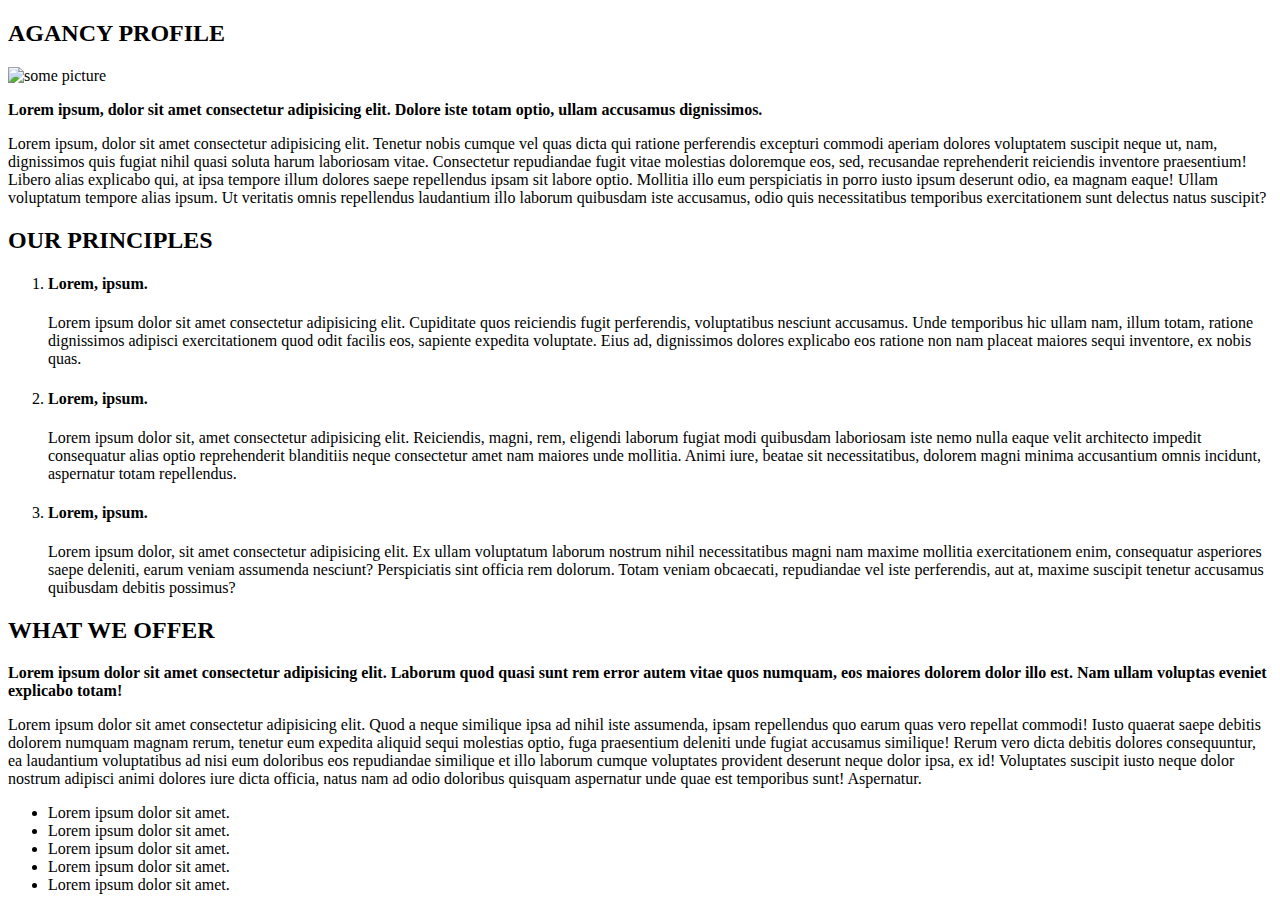
==== module-01/index.html @ f7d11a8b "added first homework" ====
<!DOCTYPE html>
<html lang="zxx">

<head>
  <meta charset="UTF-8">
  <meta name="viewport" content="width=device-width, initial-scale=1.0">
  <meta http-equiv="X-UA-Compatible" content="ie=edge">
  <title>Document</title>
</head>

<body>
  <div>
    <h2>AGANCY PROFILE</h2>
    <img src="http://lorempixel.com/400/200/" alt="some picture">
    <p>
      <b>Lorem ipsum, dolor sit amet consectetur adipisicing elit. Dolore iste totam optio, ullam accusamus dignissimos.</b>
    </p>
    <p>Lorem ipsum, dolor sit amet consectetur adipisicing elit. Tenetur nobis cumque vel quas dicta qui ratione perferendis
      excepturi commodi aperiam dolores voluptatem suscipit neque ut, nam, dignissimos quis fugiat nihil quasi soluta harum
      laboriosam vitae. Consectetur repudiandae fugit vitae molestias doloremque eos, sed, recusandae reprehenderit reiciendis
      inventore praesentium! Libero alias explicabo qui, at ipsa tempore illum dolores saepe repellendus ipsam sit labore
      optio. Mollitia illo eum perspiciatis in porro iusto ipsum deserunt odio, ea magnam eaque! Ullam voluptatum tempore
      alias ipsum. Ut veritatis omnis repellendus laudantium illo laborum quibusdam iste accusamus, odio quis necessitatibus
      temporibus exercitationem sunt delectus natus suscipit?</p>
  </div>
  <div>
    <h2>OUR PRINCIPLES</h2>
    <ol>
      <li>
        <h4>Lorem, ipsum.</h4>
        <p>Lorem ipsum dolor sit amet consectetur adipisicing elit. Cupiditate quos reiciendis fugit perferendis, voluptatibus
          nesciunt accusamus. Unde temporibus hic ullam nam, illum totam, ratione dignissimos adipisci exercitationem quod
          odit facilis eos, sapiente expedita voluptate. Eius ad, dignissimos dolores explicabo eos ratione non nam placeat
          maiores sequi inventore, ex nobis quas.</p>
      </li>
      <li>
        <h4>Lorem, ipsum.</h4>
        <p>Lorem ipsum dolor sit, amet consectetur adipisicing elit. Reiciendis, magni, rem, eligendi laborum fugiat modi quibusdam
          laboriosam iste nemo nulla eaque velit architecto impedit consequatur alias optio reprehenderit blanditiis neque
          consectetur amet nam maiores unde mollitia. Animi iure, beatae sit necessitatibus, dolorem magni minima accusantium
          omnis incidunt, aspernatur totam repellendus.</p>
      </li>
      <li>
        <h4>Lorem, ipsum.</h4>
        <p>Lorem ipsum dolor, sit amet consectetur adipisicing elit. Ex ullam voluptatum laborum nostrum nihil necessitatibus
          magni nam maxime mollitia exercitationem enim, consequatur asperiores saepe deleniti, earum veniam assumenda nesciunt?
          Perspiciatis sint officia rem dolorum. Totam veniam obcaecati, repudiandae vel iste perferendis, aut at, maxime
          suscipit tenetur accusamus quibusdam debitis possimus?</p>
      </li>
    </ol>
  </div>
  <div>
    <h2>WHAT WE OFFER</h2>
    <p>
      <b>Lorem ipsum dolor sit amet consectetur adipisicing elit. Laborum quod quasi sunt rem error autem vitae quos numquam,
        eos maiores dolorem dolor illo est. Nam ullam voluptas eveniet explicabo totam!</b>
    </p>
    <p>Lorem ipsum dolor sit amet consectetur adipisicing elit. Quod a neque similique ipsa ad nihil iste assumenda, ipsam repellendus
      quo earum quas vero repellat commodi! Iusto quaerat saepe debitis dolorem numquam magnam rerum, tenetur eum expedita
      aliquid sequi molestias optio, fuga praesentium deleniti unde fugiat accusamus similique! Rerum vero dicta debitis
      dolores consequuntur, ea laudantium voluptatibus ad nisi eum doloribus eos repudiandae similique et illo laborum cumque
      voluptates provident deserunt neque dolor ipsa, ex id! Voluptates suscipit iusto neque dolor nostrum adipisci animi
      dolores iure dicta officia, natus nam ad odio doloribus quisquam aspernatur unde quae est temporibus sunt! Aspernatur.</p>
    <ul>
      <li>Lorem ipsum dolor sit amet.</li>
      <li>Lorem ipsum dolor sit amet.</li>
      <li>Lorem ipsum dolor sit amet.</li>
      <li>Lorem ipsum dolor sit amet.</li>
      <li>Lorem ipsum dolor sit amet.</li>
    </ul>
  </div>
</body>

</html>
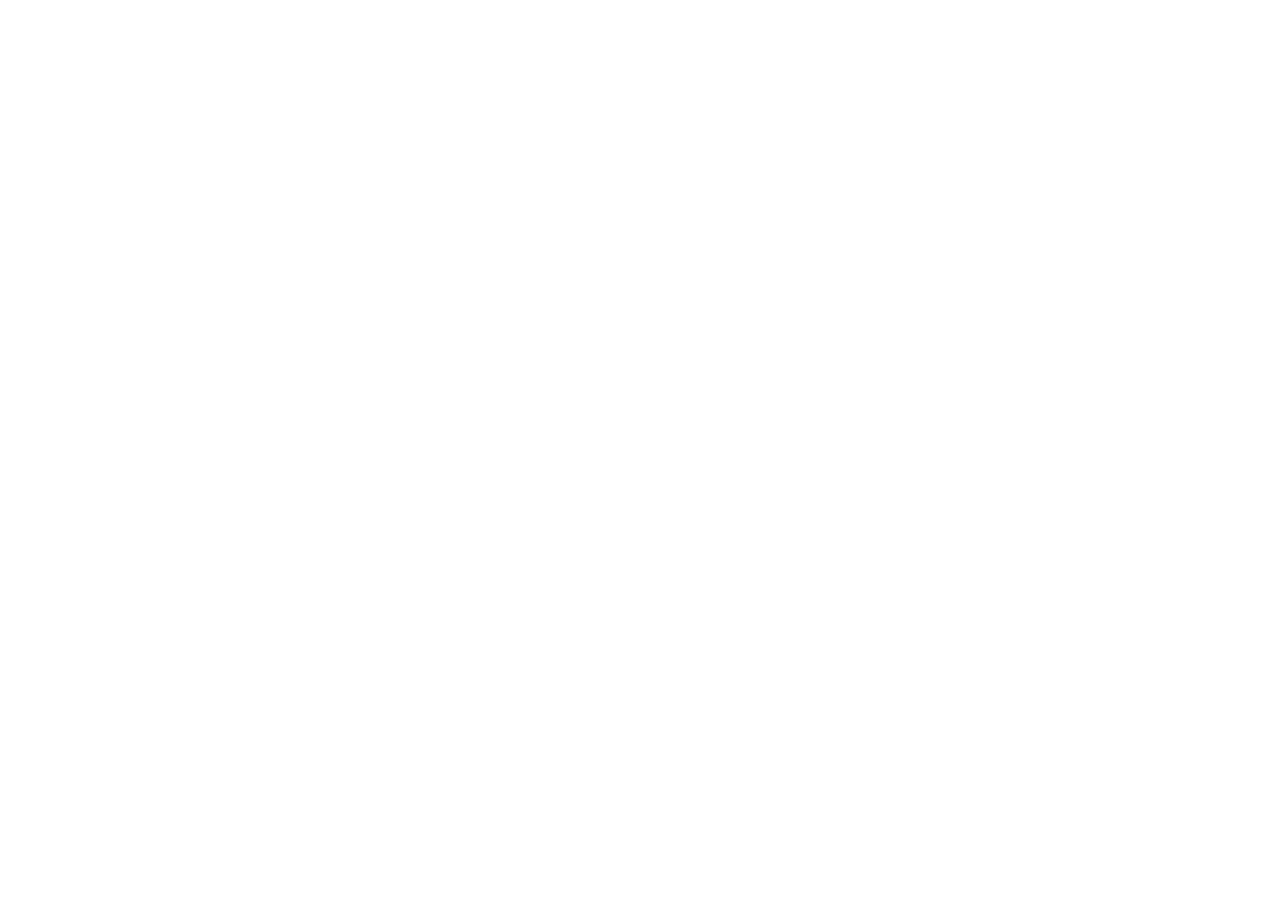
==== commit 0475938b: "added hw01" ====
--- a/module-01/index.html
+++ b/module-01/index.html
@@ -1,74 +1,13 @@
 <!DOCTYPE html>
-<html lang="zxx">
-
+<html lang="en">
 <head>
-  <meta charset="UTF-8">
-  <meta name="viewport" content="width=device-width, initial-scale=1.0">
-  <meta http-equiv="X-UA-Compatible" content="ie=edge">
-  <title>Document</title>
+    <meta charset="UTF-8">
+    <meta name="viewport" content="width=device-width, initial-scale=1.0">
+    <meta http-equiv="X-UA-Compatible" content="ie=edge">
+    <title>Document</title>
 </head>
-
 <body>
-  <div>
-    <h2>AGANCY PROFILE</h2>
-    <img src="http://lorempixel.com/400/200/" alt="some picture">
-    <p>
-      <b>Lorem ipsum, dolor sit amet consectetur adipisicing elit. Dolore iste totam optio, ullam accusamus dignissimos.</b>
-    </p>
-    <p>Lorem ipsum, dolor sit amet consectetur adipisicing elit. Tenetur nobis cumque vel quas dicta qui ratione perferendis
-      excepturi commodi aperiam dolores voluptatem suscipit neque ut, nam, dignissimos quis fugiat nihil quasi soluta harum
-      laboriosam vitae. Consectetur repudiandae fugit vitae molestias doloremque eos, sed, recusandae reprehenderit reiciendis
-      inventore praesentium! Libero alias explicabo qui, at ipsa tempore illum dolores saepe repellendus ipsam sit labore
-      optio. Mollitia illo eum perspiciatis in porro iusto ipsum deserunt odio, ea magnam eaque! Ullam voluptatum tempore
-      alias ipsum. Ut veritatis omnis repellendus laudantium illo laborum quibusdam iste accusamus, odio quis necessitatibus
-      temporibus exercitationem sunt delectus natus suscipit?</p>
-  </div>
-  <div>
-    <h2>OUR PRINCIPLES</h2>
-    <ol>
-      <li>
-        <h4>Lorem, ipsum.</h4>
-        <p>Lorem ipsum dolor sit amet consectetur adipisicing elit. Cupiditate quos reiciendis fugit perferendis, voluptatibus
-          nesciunt accusamus. Unde temporibus hic ullam nam, illum totam, ratione dignissimos adipisci exercitationem quod
-          odit facilis eos, sapiente expedita voluptate. Eius ad, dignissimos dolores explicabo eos ratione non nam placeat
-          maiores sequi inventore, ex nobis quas.</p>
-      </li>
-      <li>
-        <h4>Lorem, ipsum.</h4>
-        <p>Lorem ipsum dolor sit, amet consectetur adipisicing elit. Reiciendis, magni, rem, eligendi laborum fugiat modi quibusdam
-          laboriosam iste nemo nulla eaque velit architecto impedit consequatur alias optio reprehenderit blanditiis neque
-          consectetur amet nam maiores unde mollitia. Animi iure, beatae sit necessitatibus, dolorem magni minima accusantium
-          omnis incidunt, aspernatur totam repellendus.</p>
-      </li>
-      <li>
-        <h4>Lorem, ipsum.</h4>
-        <p>Lorem ipsum dolor, sit amet consectetur adipisicing elit. Ex ullam voluptatum laborum nostrum nihil necessitatibus
-          magni nam maxime mollitia exercitationem enim, consequatur asperiores saepe deleniti, earum veniam assumenda nesciunt?
-          Perspiciatis sint officia rem dolorum. Totam veniam obcaecati, repudiandae vel iste perferendis, aut at, maxime
-          suscipit tenetur accusamus quibusdam debitis possimus?</p>
-      </li>
-    </ol>
-  </div>
-  <div>
-    <h2>WHAT WE OFFER</h2>
-    <p>
-      <b>Lorem ipsum dolor sit amet consectetur adipisicing elit. Laborum quod quasi sunt rem error autem vitae quos numquam,
-        eos maiores dolorem dolor illo est. Nam ullam voluptas eveniet explicabo totam!</b>
-    </p>
-    <p>Lorem ipsum dolor sit amet consectetur adipisicing elit. Quod a neque similique ipsa ad nihil iste assumenda, ipsam repellendus
-      quo earum quas vero repellat commodi! Iusto quaerat saepe debitis dolorem numquam magnam rerum, tenetur eum expedita
-      aliquid sequi molestias optio, fuga praesentium deleniti unde fugiat accusamus similique! Rerum vero dicta debitis
-      dolores consequuntur, ea laudantium voluptatibus ad nisi eum doloribus eos repudiandae similique et illo laborum cumque
-      voluptates provident deserunt neque dolor ipsa, ex id! Voluptates suscipit iusto neque dolor nostrum adipisci animi
-      dolores iure dicta officia, natus nam ad odio doloribus quisquam aspernatur unde quae est temporibus sunt! Aspernatur.</p>
-    <ul>
-      <li>Lorem ipsum dolor sit amet.</li>
-      <li>Lorem ipsum dolor sit amet.</li>
-      <li>Lorem ipsum dolor sit amet.</li>
-      <li>Lorem ipsum dolor sit amet.</li>
-      <li>Lorem ipsum dolor sit amet.</li>
-    </ul>
-  </div>
+    
+    <script src="js/index.js"></script>
 </body>
-
 </html>